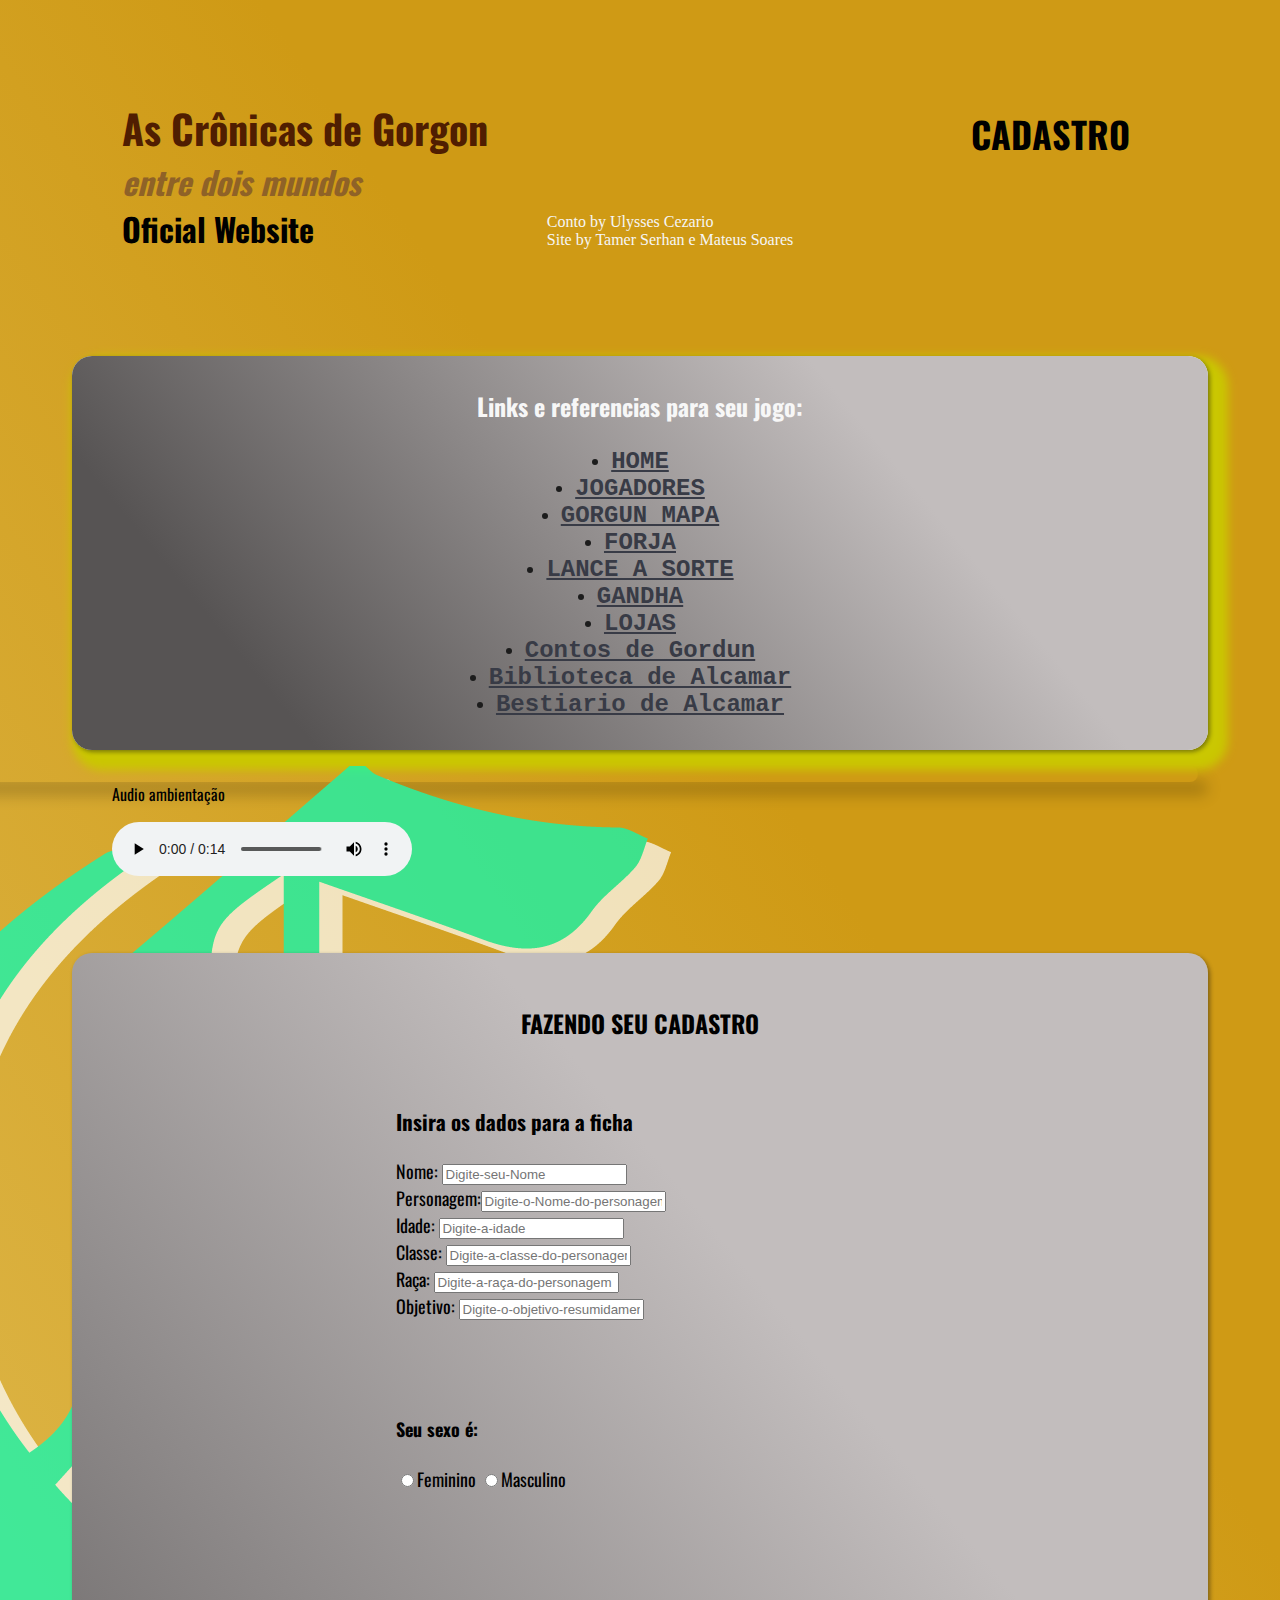
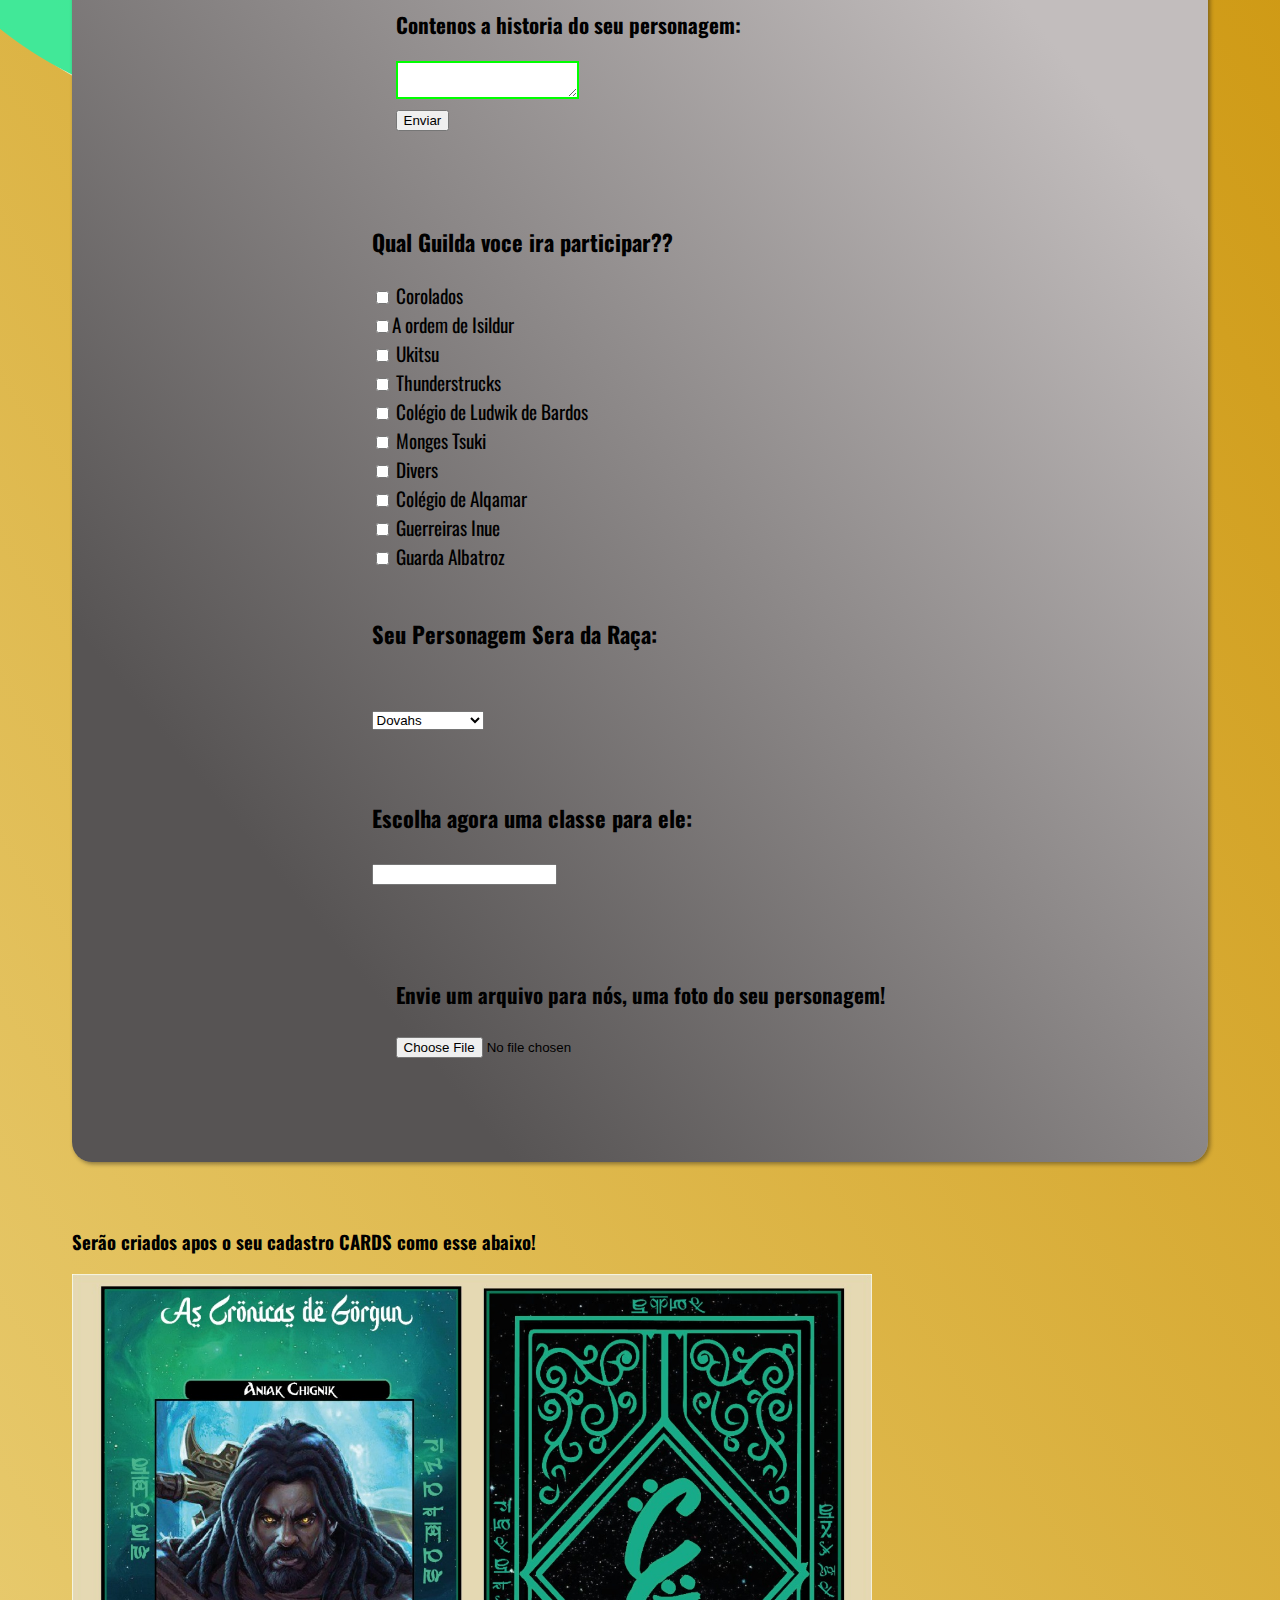
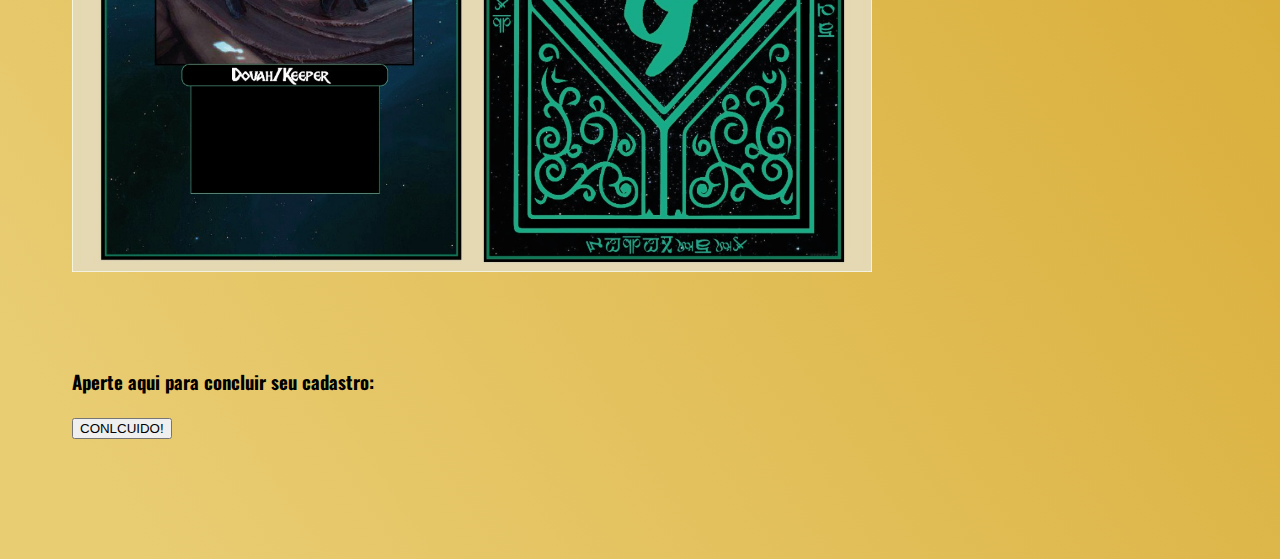
==== formulario.html @ bb3e975d "separando aplicações" ====
<!DOCTYPE html> <html lang="pt-br">
<head>
    <meta charset="UTF-8">
    <meta http-equiv="X-UA-Compatible" content="IE=edge">
    <link rel="icon" type="image/x-icon" href="./img/favico.ico">
    <meta name="viewport" content="width=device-width, initial-scale=1.0">
    <title>GORGUN FICHA</title>
    <link rel="stylesheet" href="style.css" type="text/css">
    <script src= "script.js"></script>
    <script src= "data.php"></script>

</head>

<body>
    
<header class="cabecalho"><!--cabeçalho com titulo-->
    <h1><b>As Crônicas de Gorgon</b> <br><i>entre dois mundos</i><br>Oficial Website</h1>
        <p>Conto by Ulysses Cezario </br> Site by Tamer Serhan e Mateus Soares</p><br><br>
    <div class="titulo"><h2>CADASTRO</h2></div>   
</header>
    
<nav class="container"><!--navegador entre os links-->
    <ul class="projetos"><h3>Links e referencias para seu jogo:</h3>
        <li> <a href = "index.html">HOME</a></li>
        <li> <a href = "jogadores.html">JOGADORES</a></li>
        <li> <a href = "docs/map.html">GORGUN MAPA</a></li>
        <li> <a href = "forja/forja.html">FORJA</a></li>
        <li> <a href = "dice/dados.html">LANCE A SORTE</a></li>
        <li> <a href = "gandah/ganda.html">GANDHA</a></li>
        <li> <a href = "loja/loja.html">LOJAS  </a></li>
        <li> <a href = "books/books.html">Contos de Gordun</a></li>
        <li> <a href = "books/books.html">Biblioteca de Alcamar</a></li>
        <li> <a href = "books/bestiario.html">Bestiario de Alcamar</a></li>   
    </ul>
    </nav>
    
<div class= "perfil-foto"> <img src="img/Gorgon_Theme.png" alt= "emblema"/></div><!--foto do logo-->



<!-- AUDIO da cartilha-->
<figure><p> Audio ambientação</p>
    <audio controls=”controls”>
        <source src= "./assets/skyrim/Skyrim Dovakin.mp3"/>Seu navegador não aceita a tag audio</audio>
</figure><br/>

<section><!--area cadastro-->
<div class=" projetos"><h2>FAZENDO SEU CADASTRO</h2>

    <!--server client + server side    autofocus=”autofocus”    -->
<form  action= "data.php"  method="post">
    <div class= "form"><h3>Insira os dados para a ficha</h3>     
    Nome:      <input type="text"     name="nome"           required=”required”     placeholder= Digite-seu-Nome>               <br/>
    Personagem:<input type="text"     name="personagem"     required=”required”     placeholder= Digite-o-Nome-do-personagem>   <br/>
    Idade:     <input type="text"     name="idade"          required=”required”     placeholder= Digite-a-idade>                <br/>
    Classe:    <input type="text"     name="classe"         required=”required”     placeholder= Digite-a-classe-do-personagem> <br/>
    Raça:      <input type="text"     name="raça"           required=”required”     placeholder= Digite-a-raça-do-personagem>   <br/>
    Objetivo:  <input type="text"     name="objetivo"                               placeholder= Digite-o-objetivo-resumidamente>   <br/>
    </div><br/> 

    <!--escolher ou um ou outro-->
    <div class="form"><h4>Seu sexo é:</h4>
        <input type= "radio" name="sexo" value="F"/>Feminino
        <input type= "radio" name="sexo" value="M"/>Masculino
    </div><br/><br/>

    <!--caixa para escrever sobre o personagem-->
    <div class="form"><b><h3>Contenos a historia do seu personagem:</h3></b>
        <textarea id="story" name="story" minlength="20" maxlength= "200" spellcheck="true" wrap="hard" cols=”33”> </textarea><br/>
        <input type="submit" value="Enviar"/>
    </div><br/><br/> 

    <!--checkbox para guildas-->
    <div class="box-check"><h3>Qual Guilda voce ira participar??</h3> 
        <input type="checkbox" name="guildas" value="Corolados" /> Corolados <br/>
        <input type="checkbox" name="guildas" value="Isildur" />A ordem de Isildur<br/>
        <input type="checkbox" name="guildas" value="Ukitsu" /> Ukitsu<br/>
        <input type="checkbox" name="guildas" value="Thunderstrucks" /> Thunderstrucks<br/>
        <input type="checkbox" name="guildas" value="Ludwik" /> Colégio de Ludwik de Bardos<br/>
        <input type="checkbox" name="guildas" value="Tsuki" /> Monges Tsuki<br/>
        <input type="checkbox" name="guildas" value="Divers" /> Divers<br/>
        <input type="checkbox" name="guildas" value="Alqamar" /> Colégio de Alqamar<br/>
        <input type="checkbox" name="guildas" value="Inue" /> Guerreiras Inue<br/>
        <input type="checkbox" name="guildas" value="Albatroz" /> Guarda Albatroz<br/>             
    </div><br/>
  
    <!--caixa de seleção-->
    <div class="box-check"><h3><b>Seu Personagem Sera da Raça:</b></h3><br/> 
        <select> 
            <option value="DOVAH">Dovahs</option>
            <option value="MAYOS">Mayos</option> 
            <option value="YAVU">Yavu</option> 
            <option value="SHANG_REN">Shang Ren</option> 
            <option value="DAKAR">Dakar</option> 
            <option value="YAHROST">Yahrost</option>  
            <option value="SKOLL">Skölls</option> 
            <option value="Argoliano">Argolianos</option> 
            <option value="Hethita">Hethitas</option> 
            <option value="Nauts">Skölls</option> 
            <option value="Otawak">Otawak</option> 
            <option value="Nyraxi">Nyraxi</option> 
            <option value="Draconiano">Draconianos</option> 
            <option value="Azralon">Azralon</option> 
            <option value="Alsha">Alsha</option> 
            <option value="Kodiak">Kodiak</option> 
            <option value="Haida">Haidas</option> 
            <option value="Ban">Ban</option> 
            <option value="Gongo">Gongos</option> 
            <option value="Yki">Yki</option> 
            <option value="Bandar">Bandar</option> 
            <option value="Kinghaarriano">Kinghaarrianos</option> 
        </select>
    </div><br/><br/> 
                   
<!--escolher caixa de seleção-->
    <div class="box-check"><h3>Escolha agora uma classe para ele:</h3>
        <input list="classes" name="classe"/>
            <datalist class="box-check" id="classes">
                <option value="Paladinos">
                <option value="Samurai">
                <option value="Rangers">
                <option value="Shinobi">
                <option value="Monges">
                <option value="Spectro"> 
                <option value="Guardião de Sopro">  
                <option value=" Mimetico">
                <option value="Metamorfo">
                <option value="Tecelão">
                <option value="Bardo">       
            </datalist>
    </div><br/><br/>

<!-- enviando/ upload de um arquivo-->

    <div class="form"><h3>Envie um arquivo para nós, uma foto do seu personagem!</h3>
        <input name="arquivo" type="file"/><br/>
    </div>  

</form><br/><br/> 
</div><br/><br/>
    
<!--    inserido uma imagem-->
<div class="titulo"><h3> Serão criados apos o seu cadastro CARDS como esse abaixo!</h3>
    <img class="perfil" src="img/personagens/card_Aniak.jpg" alt= "card"/> <br/> 
</div><br/><br/><br/> 

<!--botao com funcao--> 

<div class="titulo"><h3>Aperte aqui para concluir seu cadastro:</h3>
        <Input name= "botao" type = "button" value="CONLCUIDO!" id = "enviar" onclick= enviarDadosPersonagem() /><br/> 
</div><br/><br/>

</section>
---- style.css ----
@import url('https://fonts.googleapis.com/css2?family=Oswald:wght@700&display=swap');
@import url('https://fonts.googleapis.com/css2?family=Oswald:wght@700&display=swap');

body{
  padding: 64px;
  background: linear-gradient(236.85deg, #cf9a15 27.26%, #e9cd73 96.03% ) ; 
  font-family: 'Oswald', sans-serif;
  border-radius: 20px; 
}

.cabecalho {
padding: 50px;
padding-top: 5px;
display: flex;
justify-content: space-between;
color: #000000;
}
.cabecalho b {
  font-size: 40px;
  color: #501e01;
}
.cabecalho i {
  font-weight: 900;
  color: #8f6227;
}

.cabecalho p {
  padding-left: 20px;
  padding-top: 120px;
  font-family: cursive;
  display: flex;   
  color: #F6F6F6;
  margin-right: 100px ;
}

.titulo h2 {
  align-self: top;
  font-weight: 700;
  font-size: 36px;
  padding-right: 28px;
}

.container {
  background: #F7F7F7;
  color: #1C1C1C;
  box-shadow: 10px 10px 10px 10px #cac702;
  border-radius: 20px;
}
.container h3 {
margin-top: 0px ;
color: #F7F7F7;
font-size: x-large;
font-family: 'Oswald', sans-serif;
}
.projetos a {
  font-size: x-large;
  font-weight: 900;
  font-family: 'Courier New', Courier, monospace;
  color: #383b46;
}

.game-setings b {
  font-size: x-large;
}

.projetos {
  display: flex;
  flex-direction: column;
  align-items: center;
  background: linear-gradient(230.65deg, #c2bdbd 27.49%, #575454 83.19%);
  margin-top: 32px;
  padding: 32px;
  box-shadow: 2px 2px 4px rgba(16, 16, 16, 0.42); 
  border-radius: 20px;
    position:relative;
}

.perfil-foto{
  float: right;
  opacity: 0.7;
  border-radius: 68px;
  list-style: none;
  max-height: 16px;
  margin-right: 10px;
  box-shadow: 10px 14px 14px rgba(0, 0, 0, 0.25);
  position: relative;
}

.form {
font-size: large;
padding: 24px;
align-self: center;
}

.tabela {
font-weight: 200;
font-size: 18px; 
}

.h2 {
padding-top: 64px;
font-weight: 400;
font-size: 24px;
}
.h4 {
padding-top: 64px;
font-weight: 400;
font-size: 24px;
}

.conteudo {
  padding-left: 64px;
  font-family: 'Times New Roman';
  font-weight: 10;
  font-size: 20px;
  text-align: auto;
}

.conteudo i {
  font-size: x-large;
}

.box-check{
font-size: larger;
}
.set-list{
  font-size: 24px;
}

.tema button {
color: #F7F7F7;
align-self: flex-end;
font-size: 18px;
font-weight: 400;
padding: 6px 12px;
background: #2c3a4e;
border-radius: 100px;
border: 2PX solid #1C1C1C
}
.lateral-A{
  padding-top: 0px;
  padding-left: 30px;
  padding-right: 0px;
  padding-bottom: 0px;
  position: relative;
}
.tema b {
  padding-top: 0px;
  padding-left: 25px;
  padding-right: 0px;
  padding-bottom: 0px;
  position: relative;
}

.lateral-C {
  padding-top: 0px;
  padding-left: 50px;
  padding-right: 0px;
  padding-bottom: 0px;
  position: relative;
 
 
}
.lateral-D {
  padding-top: 0px;
  padding-left: 50px;
  padding-right: 0px;
  padding-bottom: 0px;
  position: relative; 
}
.btn-fora {
  padding: auto;
  color: #F7F7F7;
  align-self: center;
  font-size: 18px;
  font-weight: 400;
 }
 .mapa {
  list-style: none;
  margin: 0%;
  padding: 0%;
  position: relative;
  align-self: left;
  justify-self: left;
  max-width: 2500px;
  max-height:780px;
}

textarea:invalid {
  border: 2px dashed red;
}

textarea:valid {
   border: 2px solid lime;
}
 .perfil{
 max-width: 800px;
 max-height: 800px;
}
/*   
  .projetos-titulo {
    list-style:none;
    font-weight: 700;
    font-size: 24px;
}
.projetos-item {
    list-style-type: none;
    font-size: 24px;
    font-weight: 400;
    line-height: 42px;
}
.projetos-item a{
    color: #1C1C1C;
    text-decoration: none;
}


*/

.dark {
    background:#F7F7F7;
}

.dark .container {
    background:  #333439;
    color: #F6F6F6;
}

.dark .projetos {
    color: #1C1C1C;
}
.dark .tema button {
    background: #1C1C1C;
    color: #F7F7F7;
    border: 2PX solid #f7f7f7;

}

  
@media screen and (min-width:1330px) {}

@media screen and (max-width:992px) {
    .genius p.center {
        top: 16%;
        left: 0;
        bottom: 0;
        right: 32%;
        width: 250px;
        height: 250px;
    }
}

@media screen and (min-width:768px) and (max-width:991px) {

}
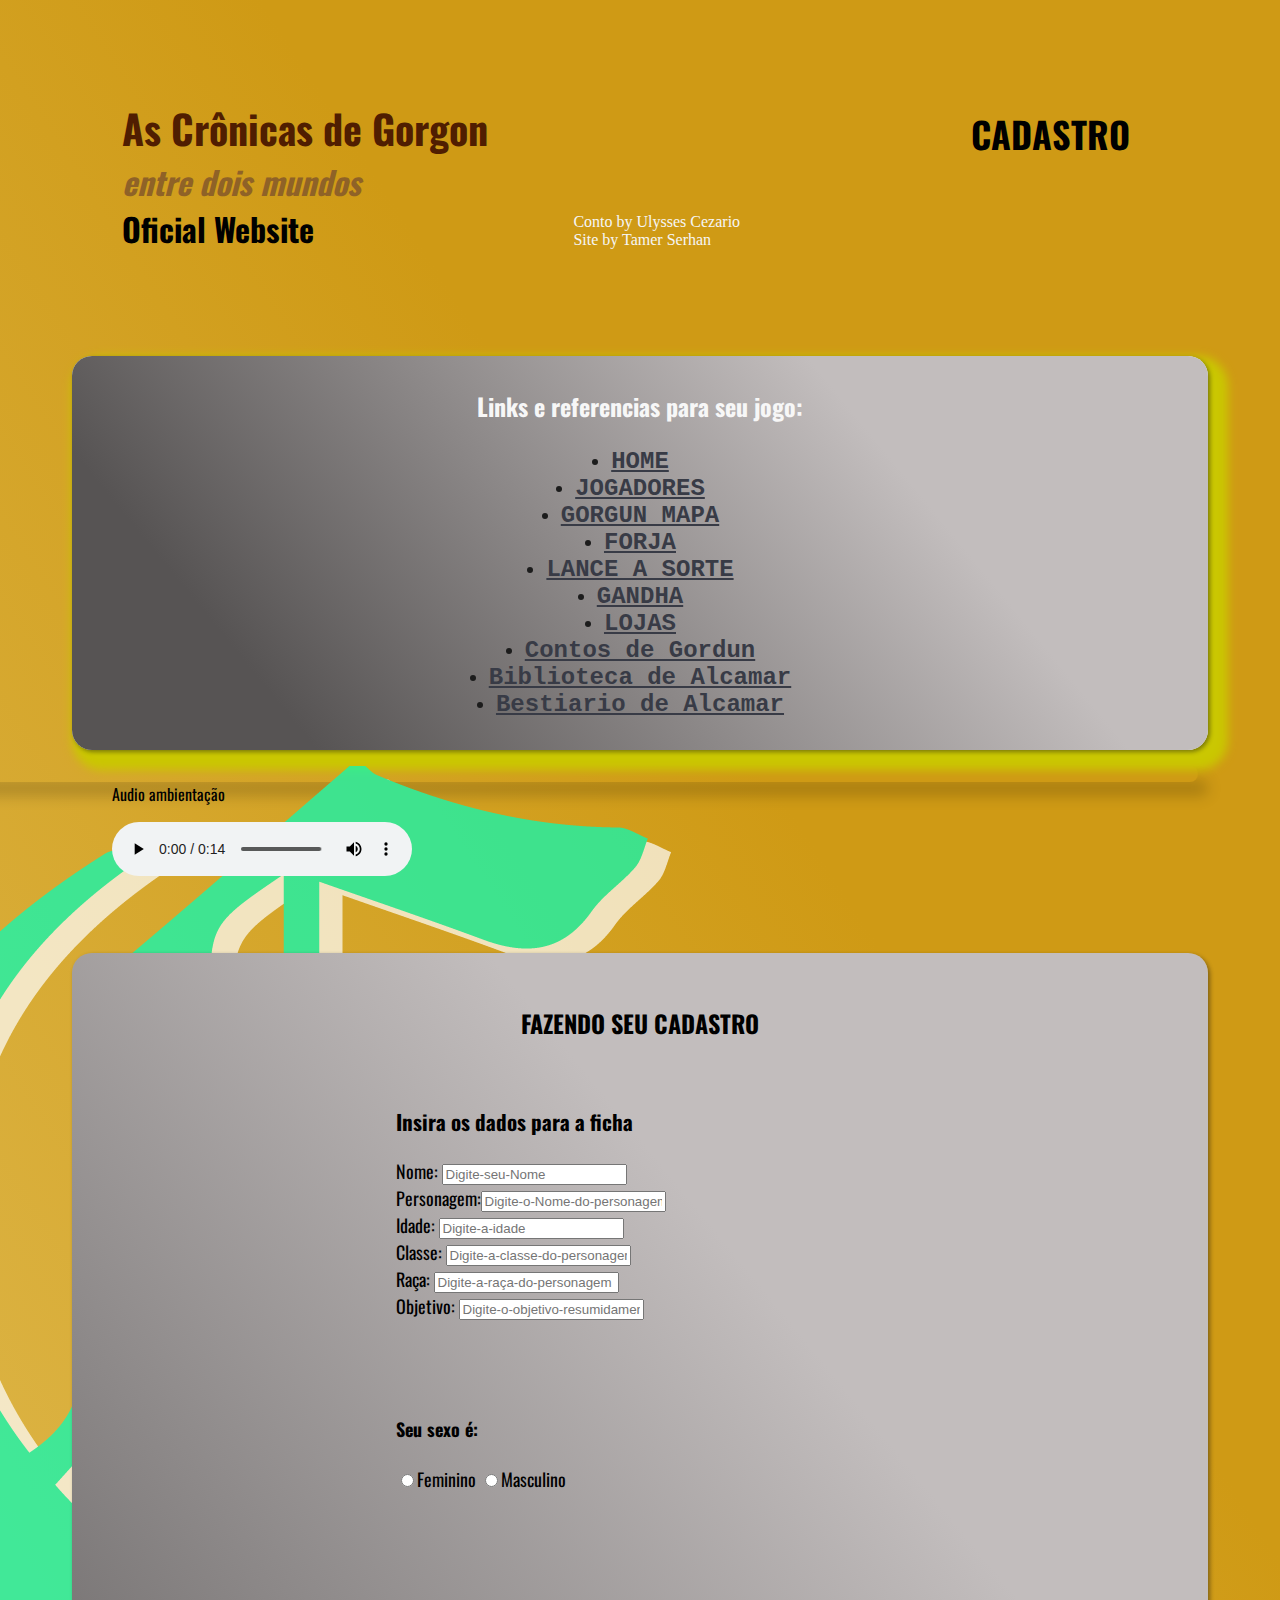
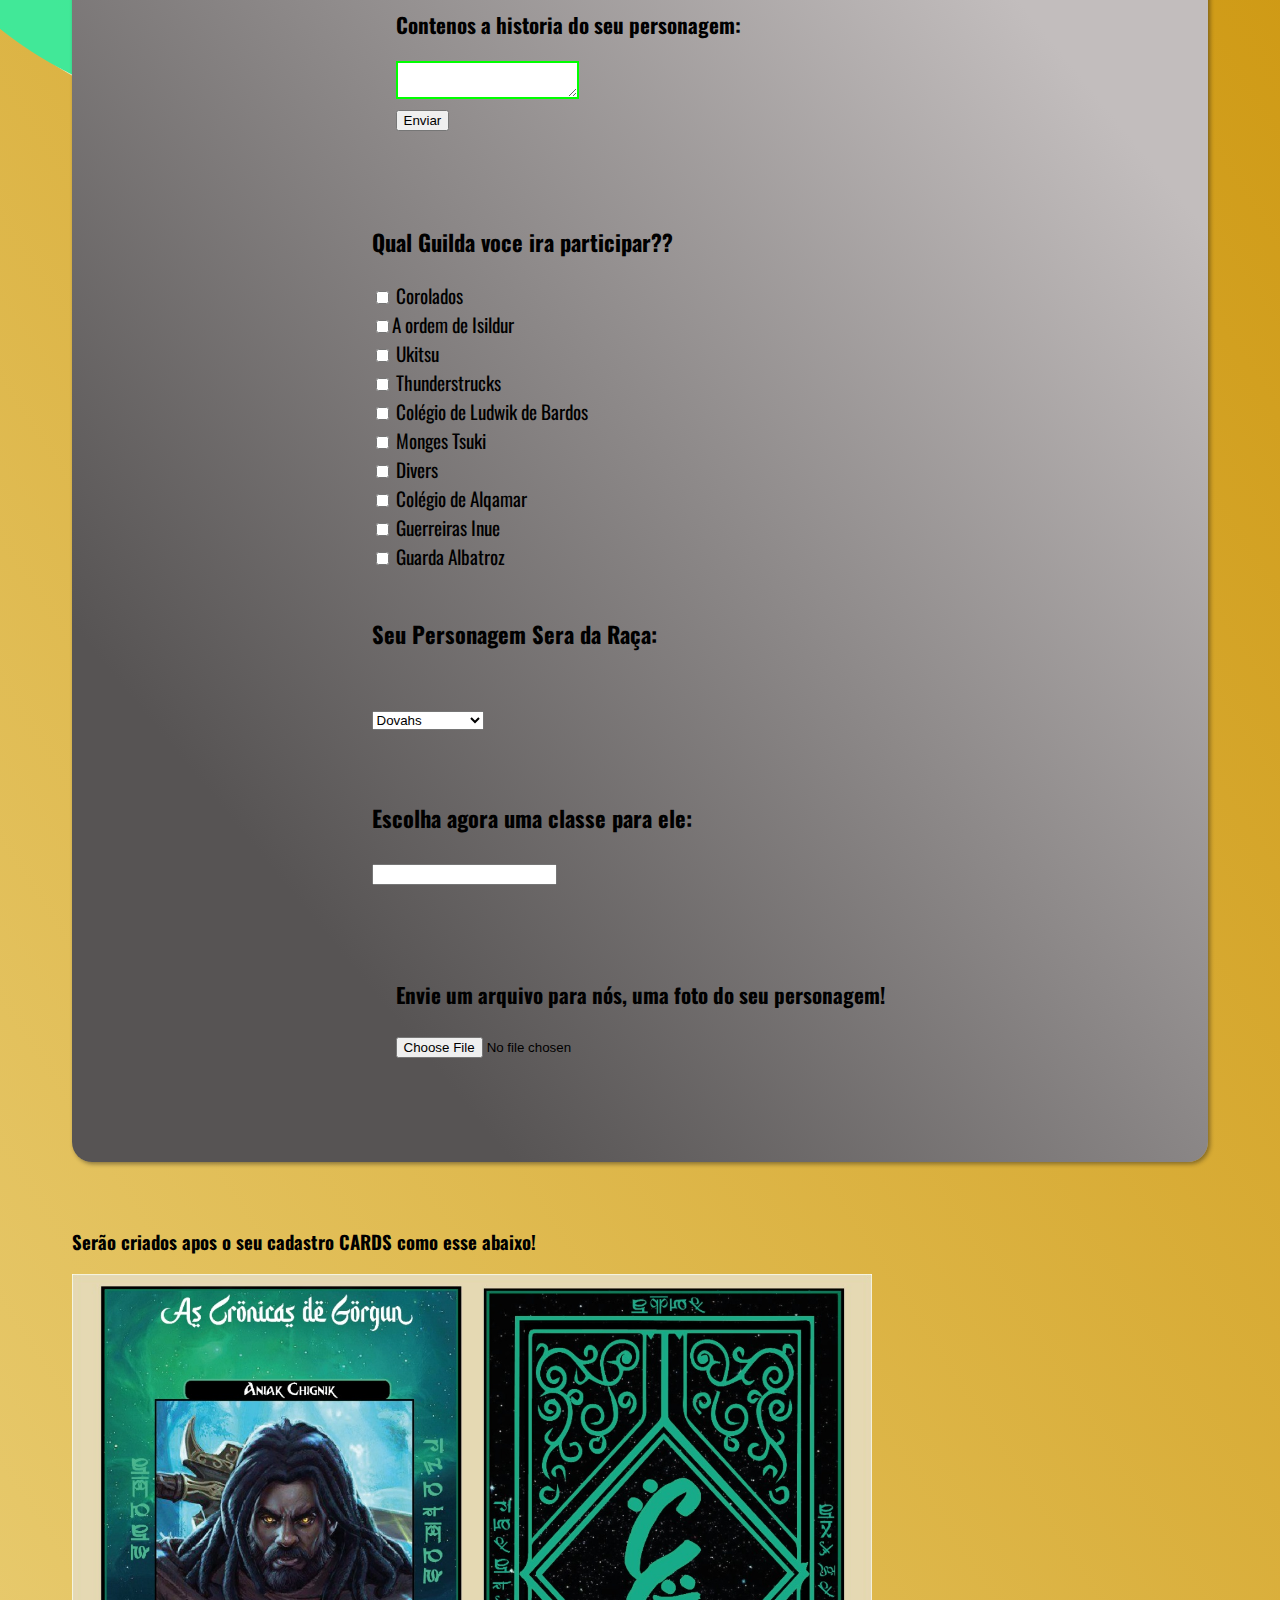
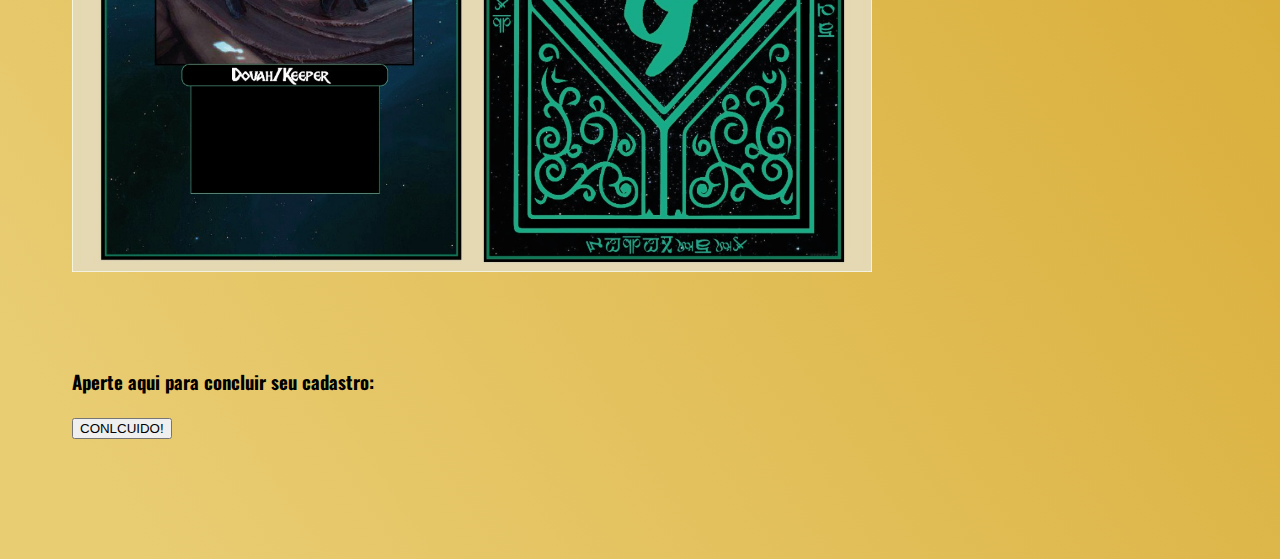
==== commit 54de2eac: "updatesite" ====
--- a/formulario.html
+++ b/formulario.html
@@ -16,7 +16,7 @@
     
 <header class="cabecalho"><!--cabeçalho com titulo-->
     <h1><b>As Crônicas de Gorgon</b> <br><i>entre dois mundos</i><br>Oficial Website</h1>
-        <p>Conto by Ulysses Cezario </br> Site by Tamer Serhan e Mateus Soares</p><br><br>
+        <p>Conto by Ulysses Cezario </br> Site by Tamer Serhan</p><br><br>
     <div class="titulo"><h2>CADASTRO</h2></div>   
 </header>
     
